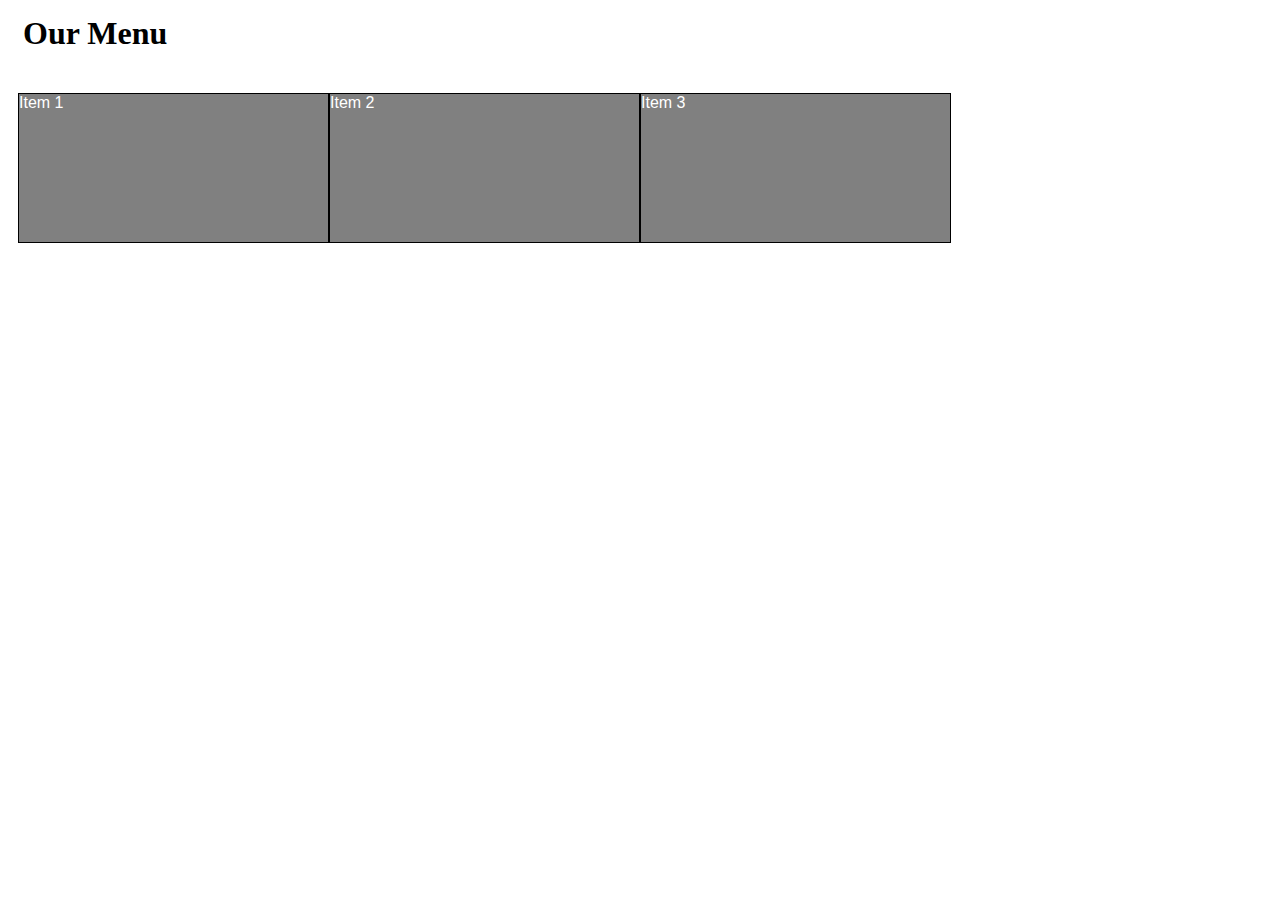
==== module2-solution/index.html @ ec58cbc6 "hw started" ====
<!DOCTYPE html>
<html>
<head>
<meta charset="utf-8">
<meta name="viewport" content="width=device-width, initial-scale=1">
<title>Assignment Solution for Module 2</title>
<link rel="stylesheet" href="css/styles.css">
</head>
<body>
<h1>Our Menu</h1>

<div class="row">
  <div class="col-lg-3 col-md-6"><p>Item 1</p></div>
  <div class="col-lg-3 col-md-6"><p>Item 2</p></div>
  <div class="col-lg-3 col-md-12"><p>Item 3</p></div>
</div>

</body>
</html>
---- module2-solution/css/styles.css ----
/********** Base styles **********/
* {
  box-sizing: border-box;
}
h1 {
  margin: 15px;

}

p {
  border: 1px solid black;
  background-color: grey;
  /* width: 10%; */
  height: 150px;
  margin-right: auto;
  margin-left: auto;
  font-family: Helvetica;
  color: white;
  /* padding: 10px; */
}

/* Simple Responsive Framework. */
.row {
  width: 100%;
  padding: 10px;
  /* background-color: grey;
  border: 2px; */
}

/********** Desktop devices only **********/
@media (min-width: 992px) {
  .col-lg-1, .col-lg-2, .col-lg-3, .col-lg-4, .col-lg-5, .col-lg-6, .col-lg-7, .col-lg-8, .col-lg-9, .col-lg-10, .col-lg-11, .col-lg-12 {
    float: left;
  }
  .col-lg-1 {
    width: 8.33%;
  }
  .col-lg-2 {
    width: 16.66%;
  }
  .col-lg-3 {
    width: 25%;
  }
  .col-lg-4 {
    width: 33.33%;
  }
  .col-lg-5 {
    width: 41.66%;
  }
  .col-lg-6 {
    width: 50%;
  }
  .col-lg-7 {
    width: 58.33%;
  }
  .col-lg-8 {
    width: 66.66%;
  }
  .col-lg-9 {
    width: 74.99%;
  }
  .col-lg-10 {
    width: 83.33%;
  }
  .col-lg-11 {
    width: 91.66%;
  }
  .col-lg-12 {
    width: 100%;
  }
}

/********** Tablet devices only **********/
@media (min-width: 768px) and (max-width: 991px) {
  .col-md-1, .col-md-2, .col-md-3, .col-md-4, .col-md-5, .col-md-6, .col-md-7, .col-md-8, .col-md-9, .col-md-10, .col-md-11, .col-md-12 {
    float: left;
  }
  .col-md-1 {
    width: 8.33%;
  }
  .col-md-2 {
    width: 16.66%;
  }
  .col-md-3 {
    width: 25%;
  }
  .col-md-4 {
    width: 33.33%;
  }
  .col-md-5 {
    width: 41.66%;
  }
  .col-md-6 {
    width: 50%;
  }
  .col-md-7 {
    width: 58.33%;
  }
  .col-md-8 {
    width: 66.66%;
  }
  .col-md-9 {
    width: 74.99%;
  }
  .col-md-10 {
    width: 83.33%;
  }
  .col-md-11 {
    width: 91.66%;
  }
  .col-md-12 {
    width: 100%;
  }
}
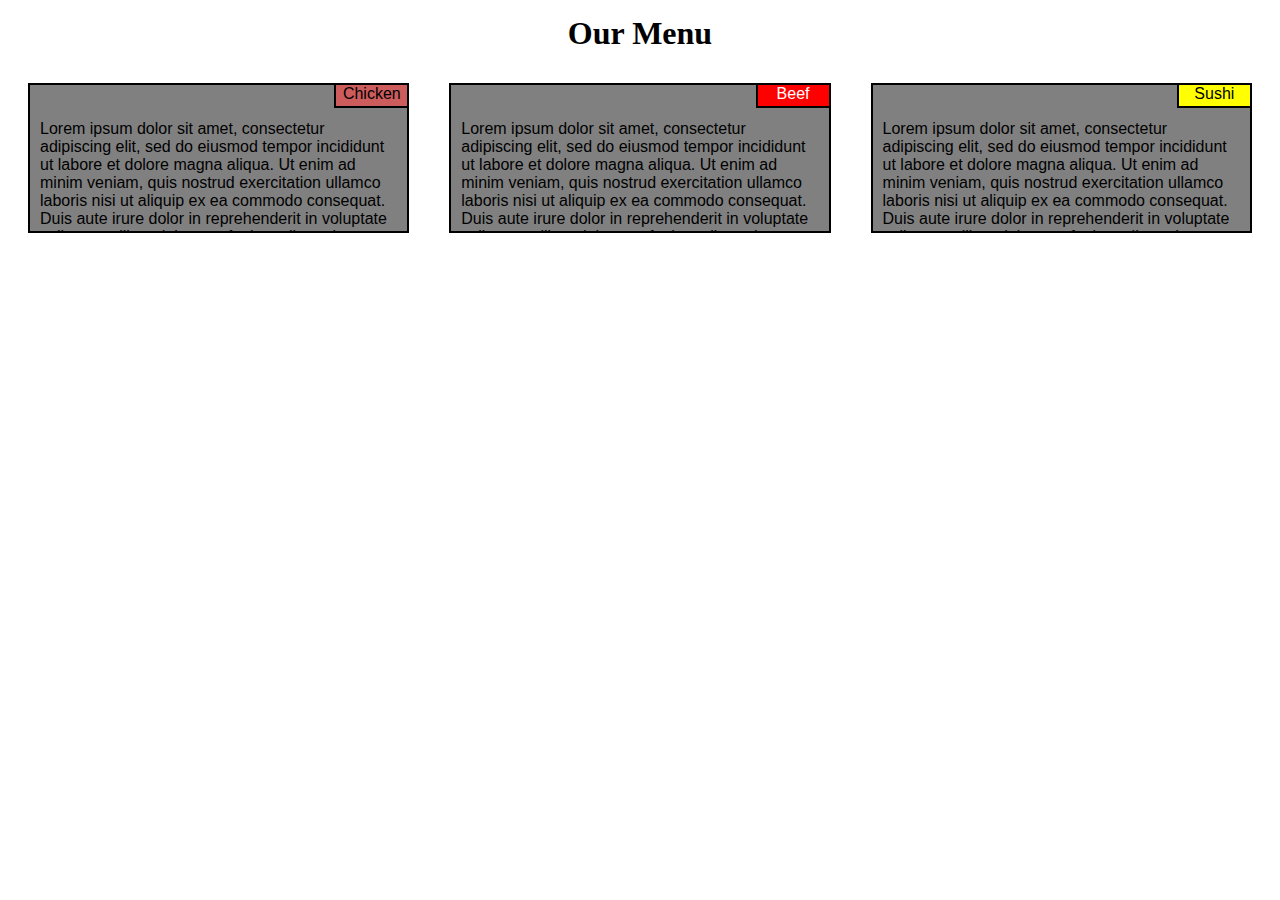
==== commit ae515c11: "finished i think" ====
--- a/module2-solution/index.html
+++ b/module2-solution/index.html
@@ -10,9 +10,33 @@
 <h1>Our Menu</h1>
 
 <div class="row">
-  <div class="col-lg-3 col-md-6"><p>Item 1</p></div>
-  <div class="col-lg-3 col-md-6"><p>Item 2</p></div>
-  <div class="col-lg-3 col-md-12"><p>Item 3</p></div>
+  <div class="col-lg-4 col-md-6 col-sd-12">
+      <p class="items">Lorem ipsum dolor sit amet, consectetur adipiscing elit, sed do eiusmod 
+          tempor incididunt ut labore et dolore magna aliqua. Ut enim ad minim veniam, quis nostrud 
+          exercitation ullamco laboris nisi ut aliquip ex ea commodo consequat. Duis aute irure dolor 
+          in reprehenderit in voluptate velit esse cillum dolore eu fugiat nulla pariatur. Excepteur 
+          sint occaecat cupidatat non proident, sunt in culpa qui officia deserunt mollit anim id est 
+          laborum.</p>
+      <p id = "chicken" class = "food">Chicken</p>
+  </div>
+  <div class="col-lg-4 col-md-6 col-sd-12">
+      <p class="items">Lorem ipsum dolor sit amet, consectetur adipiscing elit, sed do eiusmod 
+        tempor incididunt ut labore et dolore magna aliqua. Ut enim ad minim veniam, quis nostrud 
+        exercitation ullamco laboris nisi ut aliquip ex ea commodo consequat. Duis aute irure dolor 
+        in reprehenderit in voluptate velit esse cillum dolore eu fugiat nulla pariatur. Excepteur 
+        sint occaecat cupidatat non proident, sunt in culpa qui officia deserunt mollit anim id est 
+        laborum.</p>
+      <p id = "beef" class = "food">Beef</p>
+  </div>
+  <div class="col-lg-4 col-md-12 col-sd-12">
+      <p class="items">Lorem ipsum dolor sit amet, consectetur adipiscing elit, sed do eiusmod 
+        tempor incididunt ut labore et dolore magna aliqua. Ut enim ad minim veniam, quis nostrud 
+        exercitation ullamco laboris nisi ut aliquip ex ea commodo consequat. Duis aute irure dolor 
+        in reprehenderit in voluptate velit esse cillum dolore eu fugiat nulla pariatur. Excepteur 
+        sint occaecat cupidatat non proident, sunt in culpa qui officia deserunt mollit anim id est 
+        laborum.</p>
+      <p id = "sushi" class = "food">Sushi</p>
+  </div>
 </div>
 
 </body>
--- a/module2-solution/css/styles.css
+++ b/module2-solution/css/styles.css
@@ -1,36 +1,72 @@
 /********** Base styles **********/
 * {
   box-sizing: border-box;
+  /* margin: 0; */
+  /* padding: 0; */
 }
 h1 {
   margin: 15px;
-
+  text-align: center;
+  /* font-size: 1.75em; */
 }
 
 p {
-  border: 1px solid black;
-  background-color: grey;
-  /* width: 10%; */
-  height: 150px;
+  border: 2px solid black;
   margin-right: auto;
   margin-left: auto;
   font-family: Helvetica;
-  color: white;
   /* padding: 10px; */
+  /* position: relative; */
 }
 
 /* Simple Responsive Framework. */
 .row {
   width: 100%;
-  padding: 10px;
+  /* padding: 10px; */
   /* background-color: grey;
   border: 2px; */
 }
 
+.food {
+    position: absolute;
+    color: black;
+    width: 75px;
+    height: 25px;
+    top: 0px;
+    right: 20px;
+    text-align: center;
+    /* font-size: 125%; */
+}
+
+.items {
+    position: relative;
+    color: black;
+    /* width: 90%; */
+    height: 150px;
+    background-color: grey;
+    padding: 35px 10px 10px 10px;
+    overflow: hidden;
+    /* float: left; */
+}
+
+#chicken {
+    background-color:indianred;
+}
+
+#beef {
+    background-color: red;
+    color: white;
+}
+
+#sushi {
+    background-color: yellow;
+}
 /********** Desktop devices only **********/
 @media (min-width: 992px) {
   .col-lg-1, .col-lg-2, .col-lg-3, .col-lg-4, .col-lg-5, .col-lg-6, .col-lg-7, .col-lg-8, .col-lg-9, .col-lg-10, .col-lg-11, .col-lg-12 {
     float: left;
+    position: relative;
+    padding: 0px 20px 0px 20px;
   }
   .col-lg-1 {
     width: 8.33%;
@@ -74,6 +110,8 @@
 @media (min-width: 768px) and (max-width: 991px) {
   .col-md-1, .col-md-2, .col-md-3, .col-md-4, .col-md-5, .col-md-6, .col-md-7, .col-md-8, .col-md-9, .col-md-10, .col-md-11, .col-md-12 {
     float: left;
+    position: relative;
+    padding: 0px 20px 0px 20px;
   }
   .col-md-1 {
     width: 8.33%;
@@ -112,3 +150,48 @@
     width: 100%;
   }
 }
+
+/********** Mobile devices only *********/
+@media (max-width: 767px) {
+    .col-sd-1, .col-sd-2, .col-sd-3, .col-sd-4, .col-sd-5, .col-sd-6, .col-sd-7, .col-sd-8, .col-sd-9, .col-sd-10, .col-sd-11, .col-sd-12 {
+      float: left;
+      position: relative;
+      padding: 0px 20px 0px 20px;
+    }
+    .col-sd-1 {
+      width: 8.33%;
+    }
+    .col-sd-2 {
+      width: 16.66%;
+    }
+    .col-sd-3 {
+      width: 25%;
+    }
+    .col-sd-4 {
+      width: 33.33%;
+    }
+    .col-sd-5 {
+      width: 41.66%;
+    }
+    .col-sd-6 {
+      width: 50%;
+    }
+    .col-sd-7 {
+      width: 58.33%;
+    }
+    .col-sd-8 {
+      width: 66.66%;
+    }
+    .col-sd-9 {
+      width: 74.99%;
+    }
+    .col-sd-10 {
+      width: 83.33%;
+    }
+    .col-sd-11 {
+      width: 91.66%;
+    }
+    .col-sd-12 {
+      width: 100%;
+    }
+  }